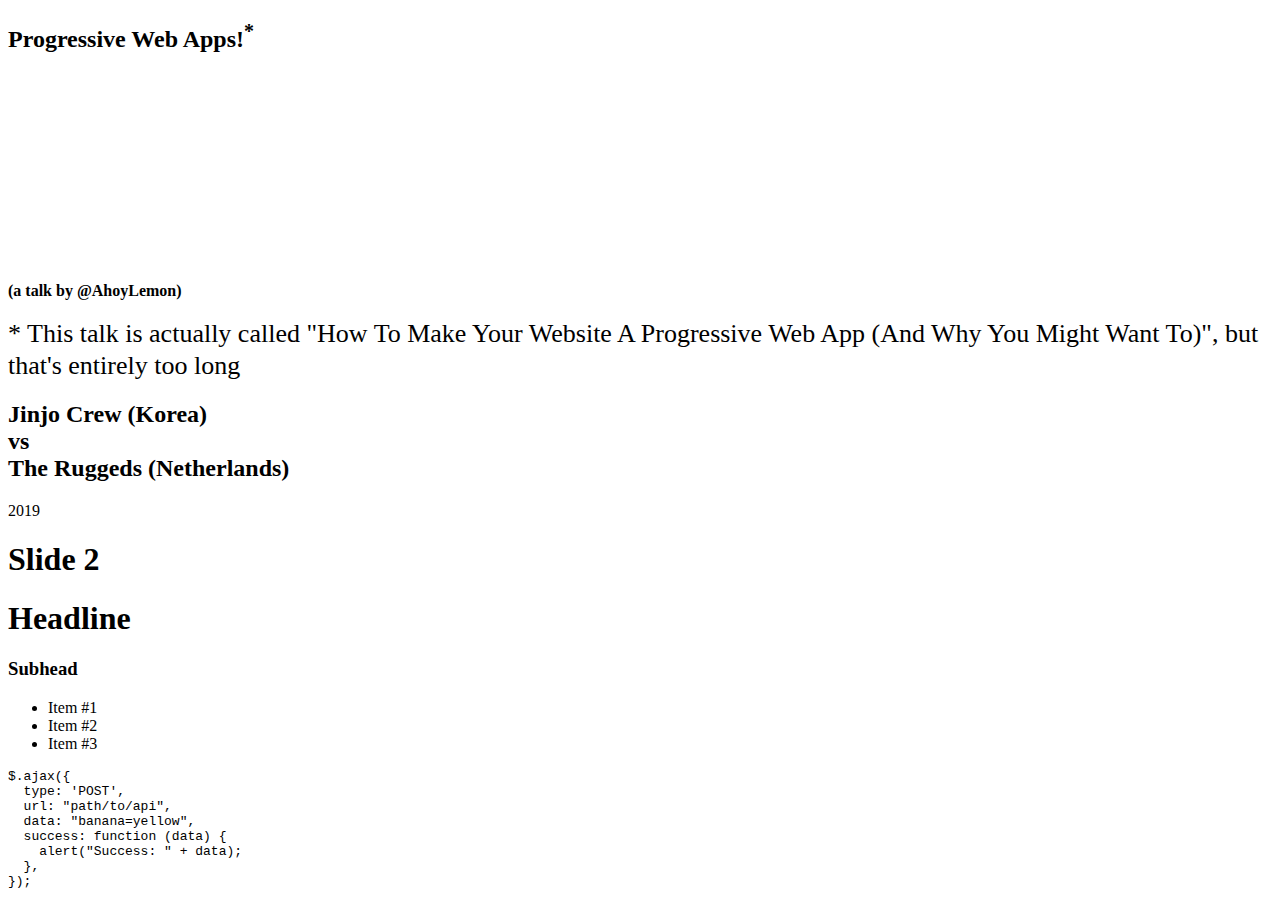
==== pug/index.html @ 436e1996 "Initial commit" ====
<!DOCTYPE html><head><meta charset="utf-8"><meta name="viewport" content="width=device-width, initial-scale=1.0, maximum-scale=1.0, user-scalable=no"><title>Designers &amp; Developers: Friends w/ Benefits</title><link rel="stylesheet" href="https://fonts.googleapis.com/css?family=Playfair+Display:400,700,700i|Work+Sans:300,400,700"><link rel="stylesheet" href="dist/reset.css"><link rel="stylesheet" href="dist/reveal.css"><link rel="stylesheet" href="dist/theme/blood.css"><link rel="stylesheet" href="plugin/highlight/monokai.css"><!-- Printing and PDF exports--><script>var link = document.createElement( 'link' );
link.rel = 'stylesheet';
link.type = 'text/css';
link.href = window.location.search.match( /print-pdf/gi ) ? 'css/print/pdf.css' : 'css/print/paper.css';
document.getElementsByTagName( 'head' )[0].appendChild( link );
</script></head><body> <div class="reveal"><div class="slides"><section><!-- Extreme Crew (Korea)--><section data-background-iframe="https://www.youtube.com/embed/jSZ9QB5Myw4?start=370&amp;fs=0&amp;showinfo=0&amp;rel=0&amp;modestbranding=1&amp;autohide=1&amp;showinfo=0&amp;disablekb=1" data-background-interactive> <h2 class="shadowed">Progressive Web Apps!<sup>*</sup></h2><div class="a-talk-by" style="margin-top:25.5vh;"><b class="white shadowed">(a talk by @AhoyLemon)</b><br><br><div class="shadowed" style="font-size:26px; line-height:120%">* This talk is actually called "How To Make Your Website A Progressive Web App (And Why You Might Want To)", but that's entirely too long</div></div><aside class="notes"><h2>Jinjo Crew (Korea)<br>vs <br>The Ruggeds (Netherlands)</h2><p>2019</p></aside></section></section><section><section><h1>Slide 2</h1></section><section><h1>Headline</h1><h3>Subhead</h3><ul><li>Item #1</li><li>Item #2</li><li>Item #3</li></ul><pre><code class="js" data-trim data-line-numbers>$.ajax({
  type: 'POST',
  url: "path/to/api",
  data: "banana=yellow",
  success: function (data) {
    alert("Success: " + data);
  },
});  
</code></pre></section></section></div><div class="javascripts"><script src="dist/reveal.js"></script><script src="plugin/notes/notes.js"></script><script src="plugin/markdown/markdown.js"></script><script src="plugin/highlight/highlight.js"></script><script src="plugin/zoom/zoom.js"></script><script>// More info about initialization & config:
// - https://revealjs.com/initialization/
// - https://revealjs.com/config/
Reveal.initialize({
  hash: true,
  history: true,
  autoPlayMedia: true,
  slideNumber: true,
  
  // Learn about plugins: https://revealjs.com/plugins/
  plugins: [ RevealMarkdown, RevealHighlight, RevealNotes, RevealZoom ]
});</script></div></div></body>
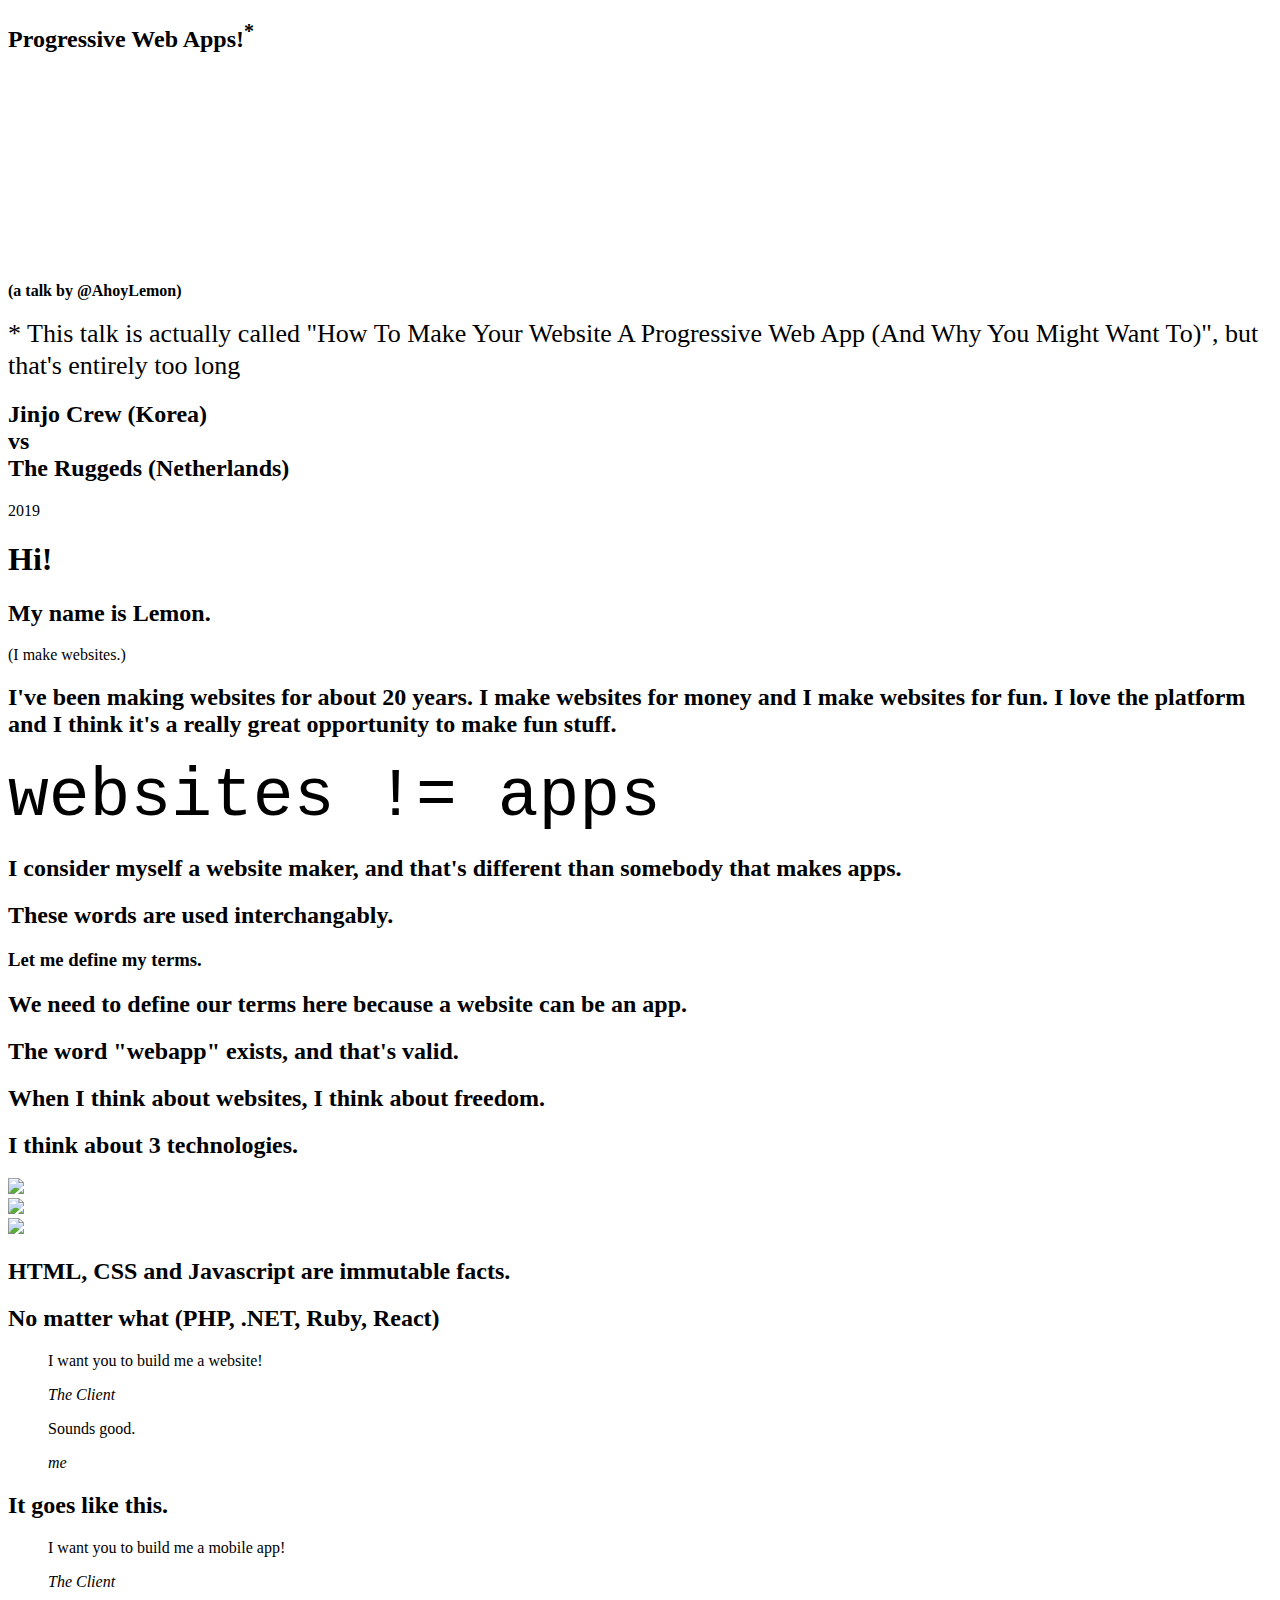
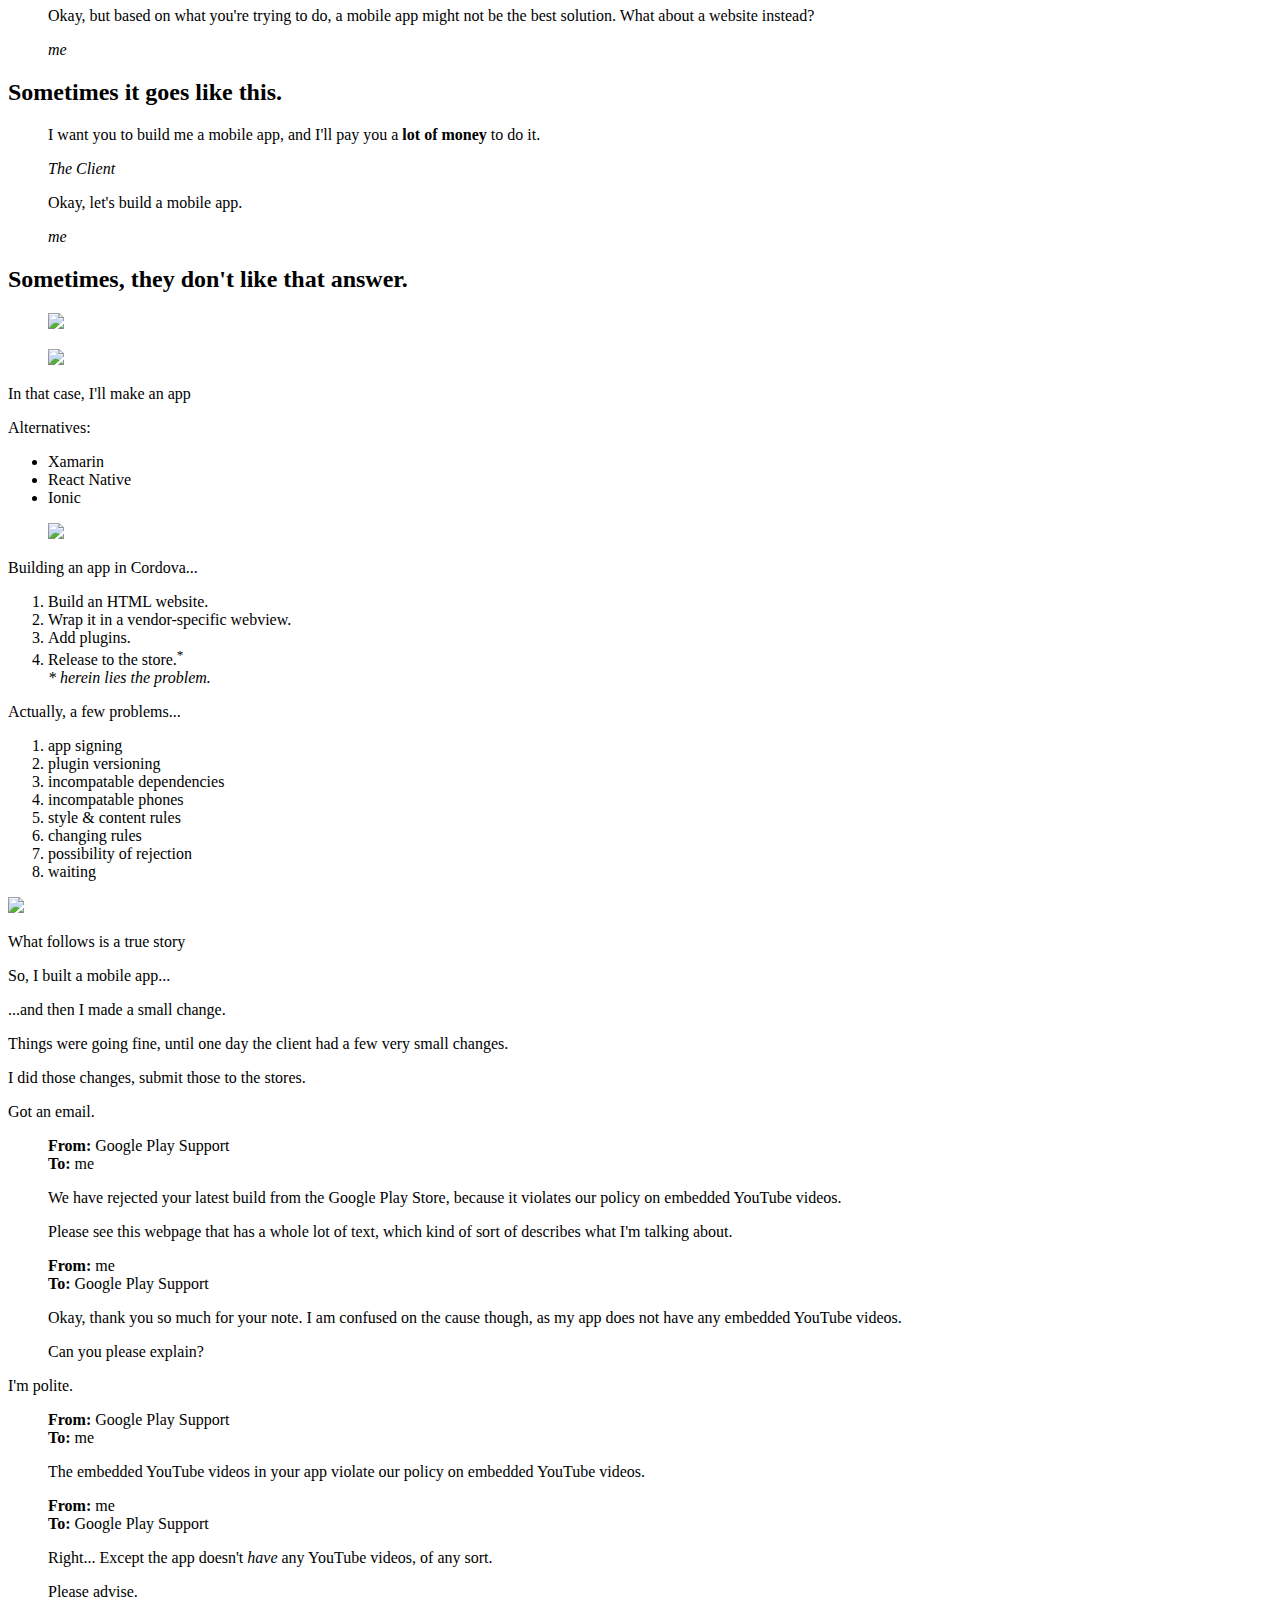
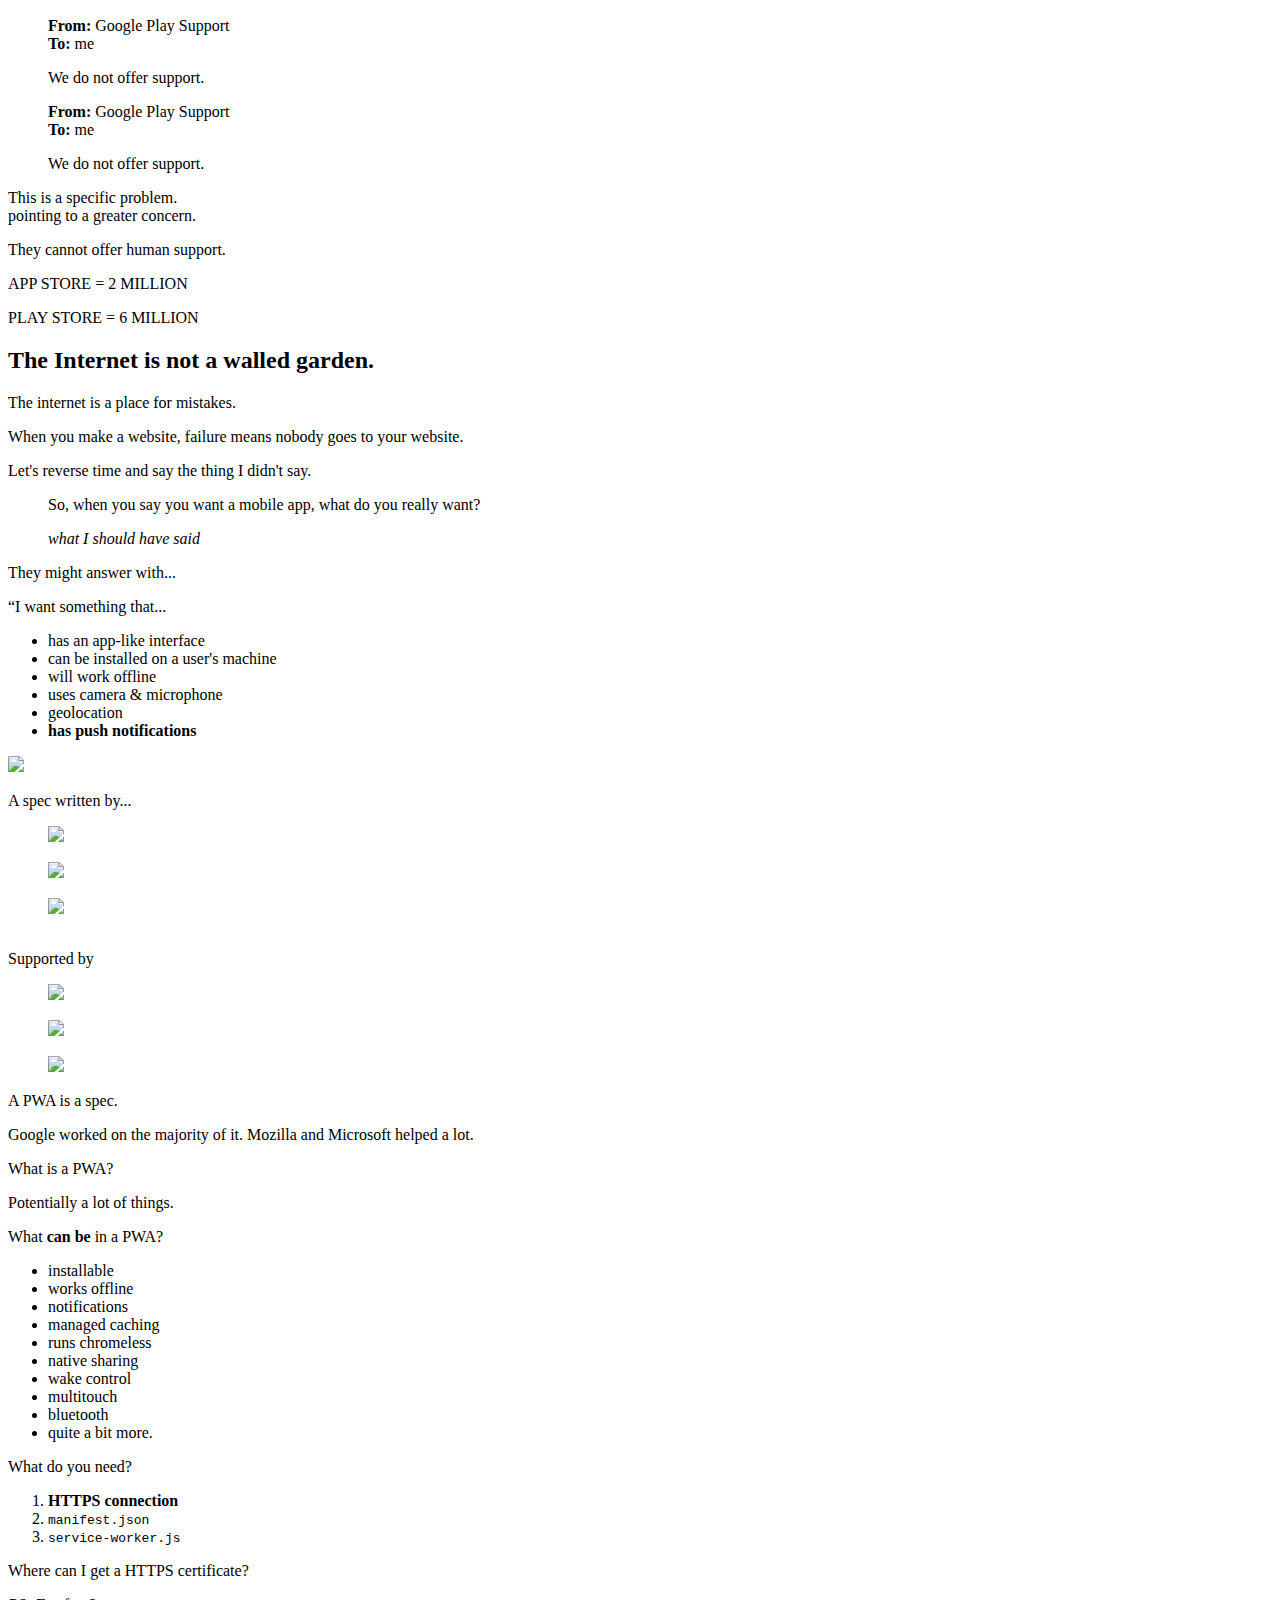
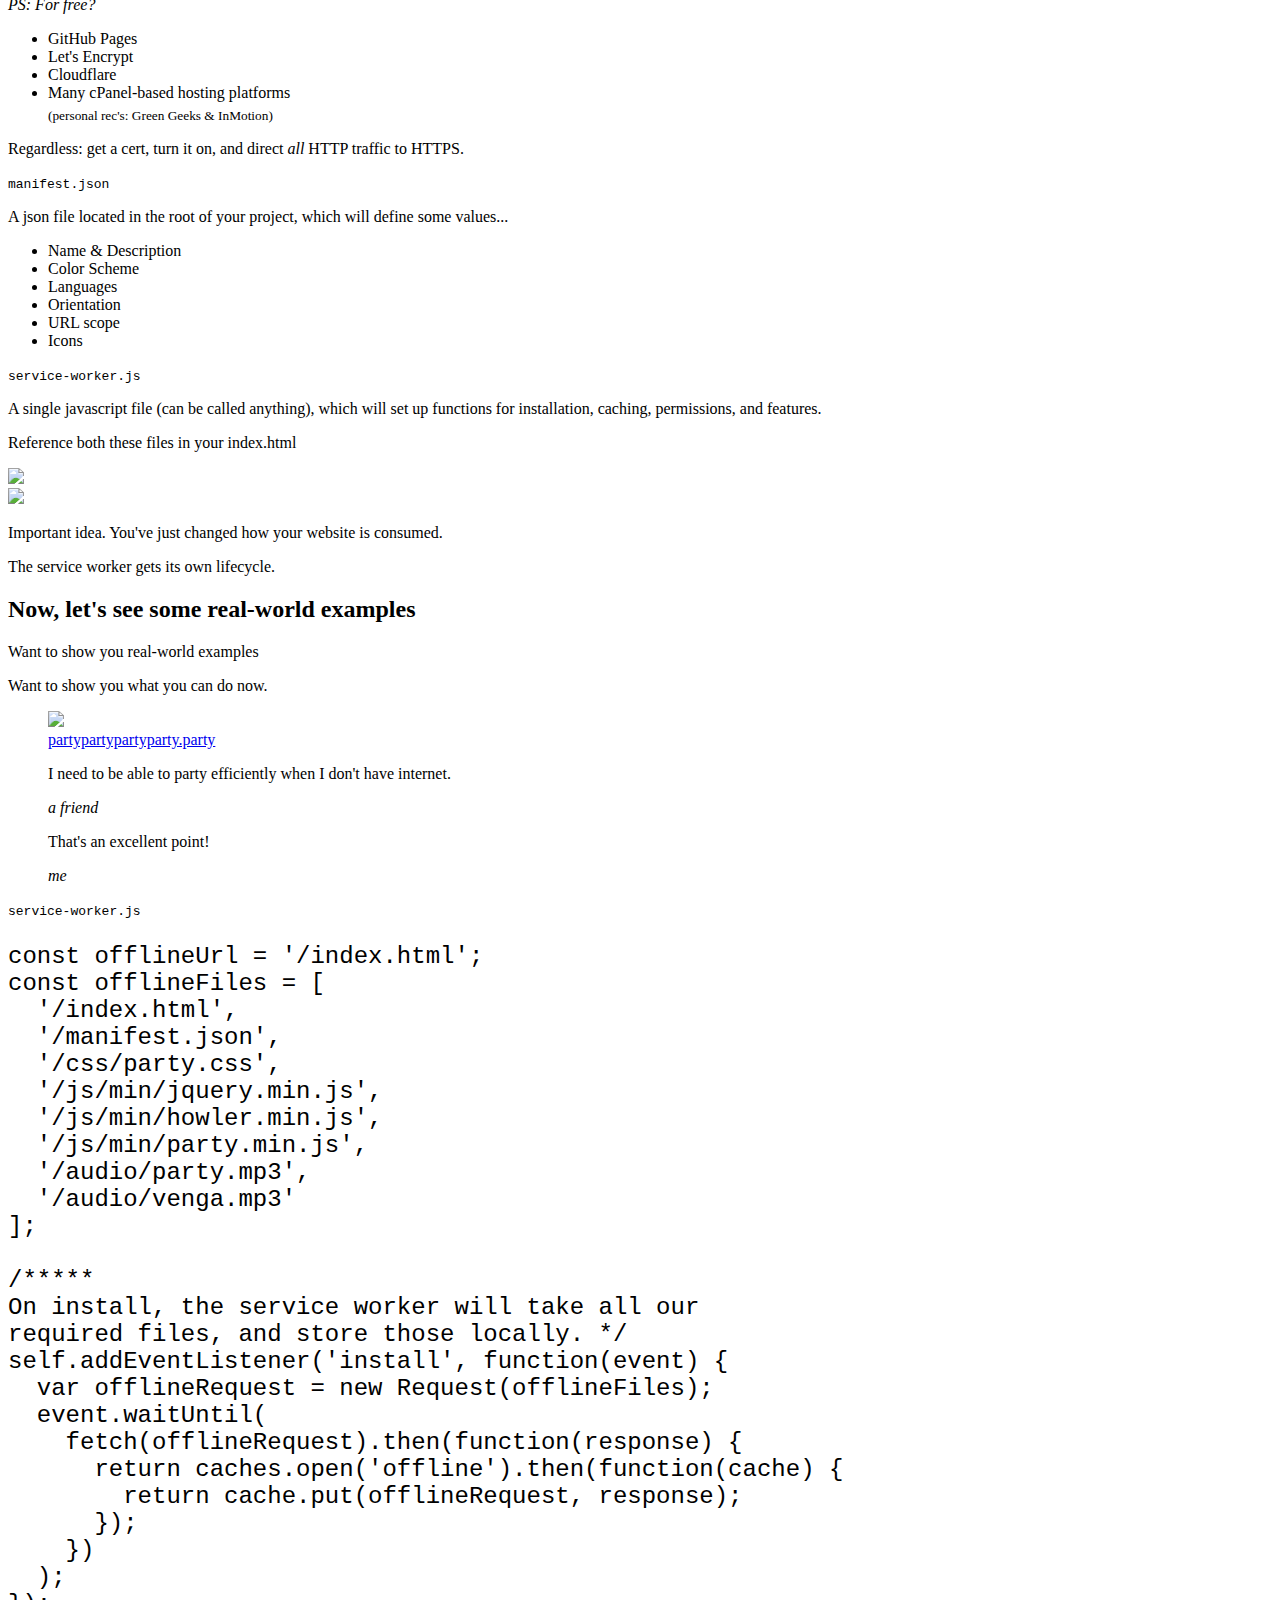
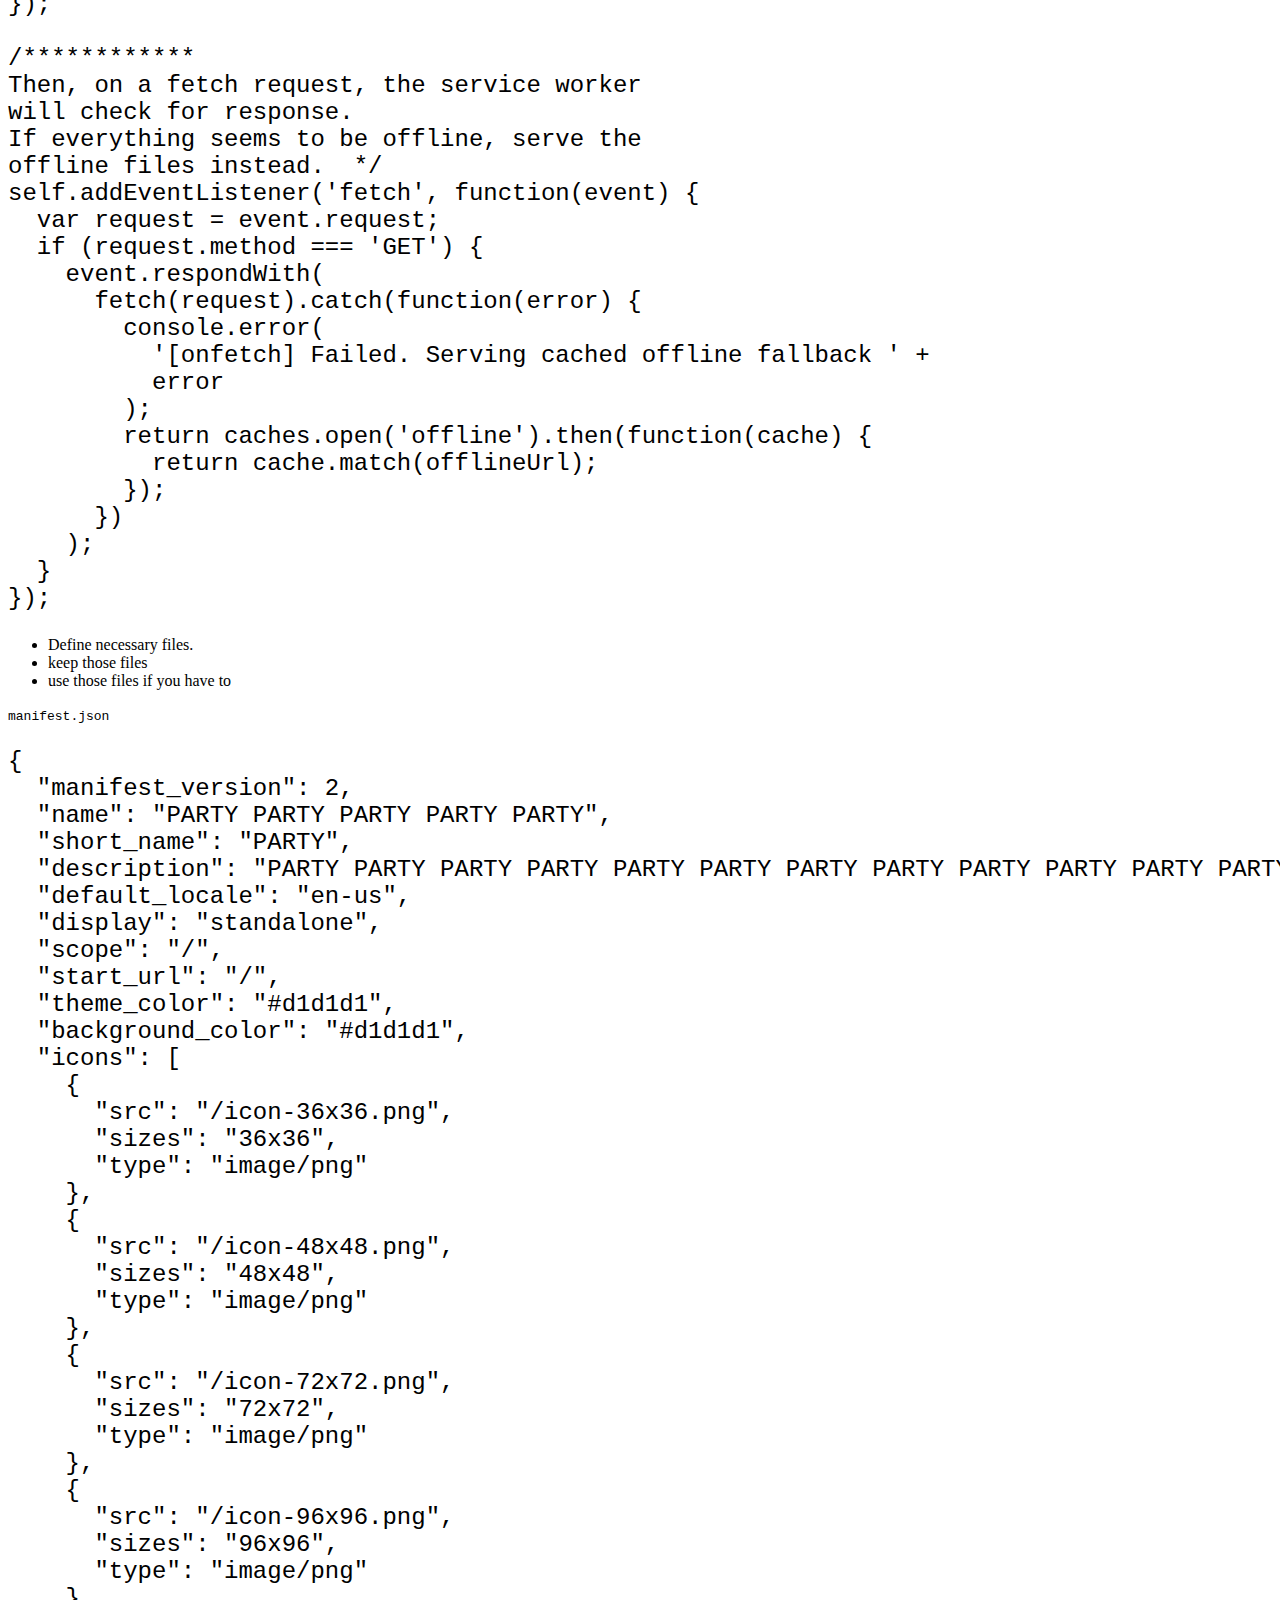
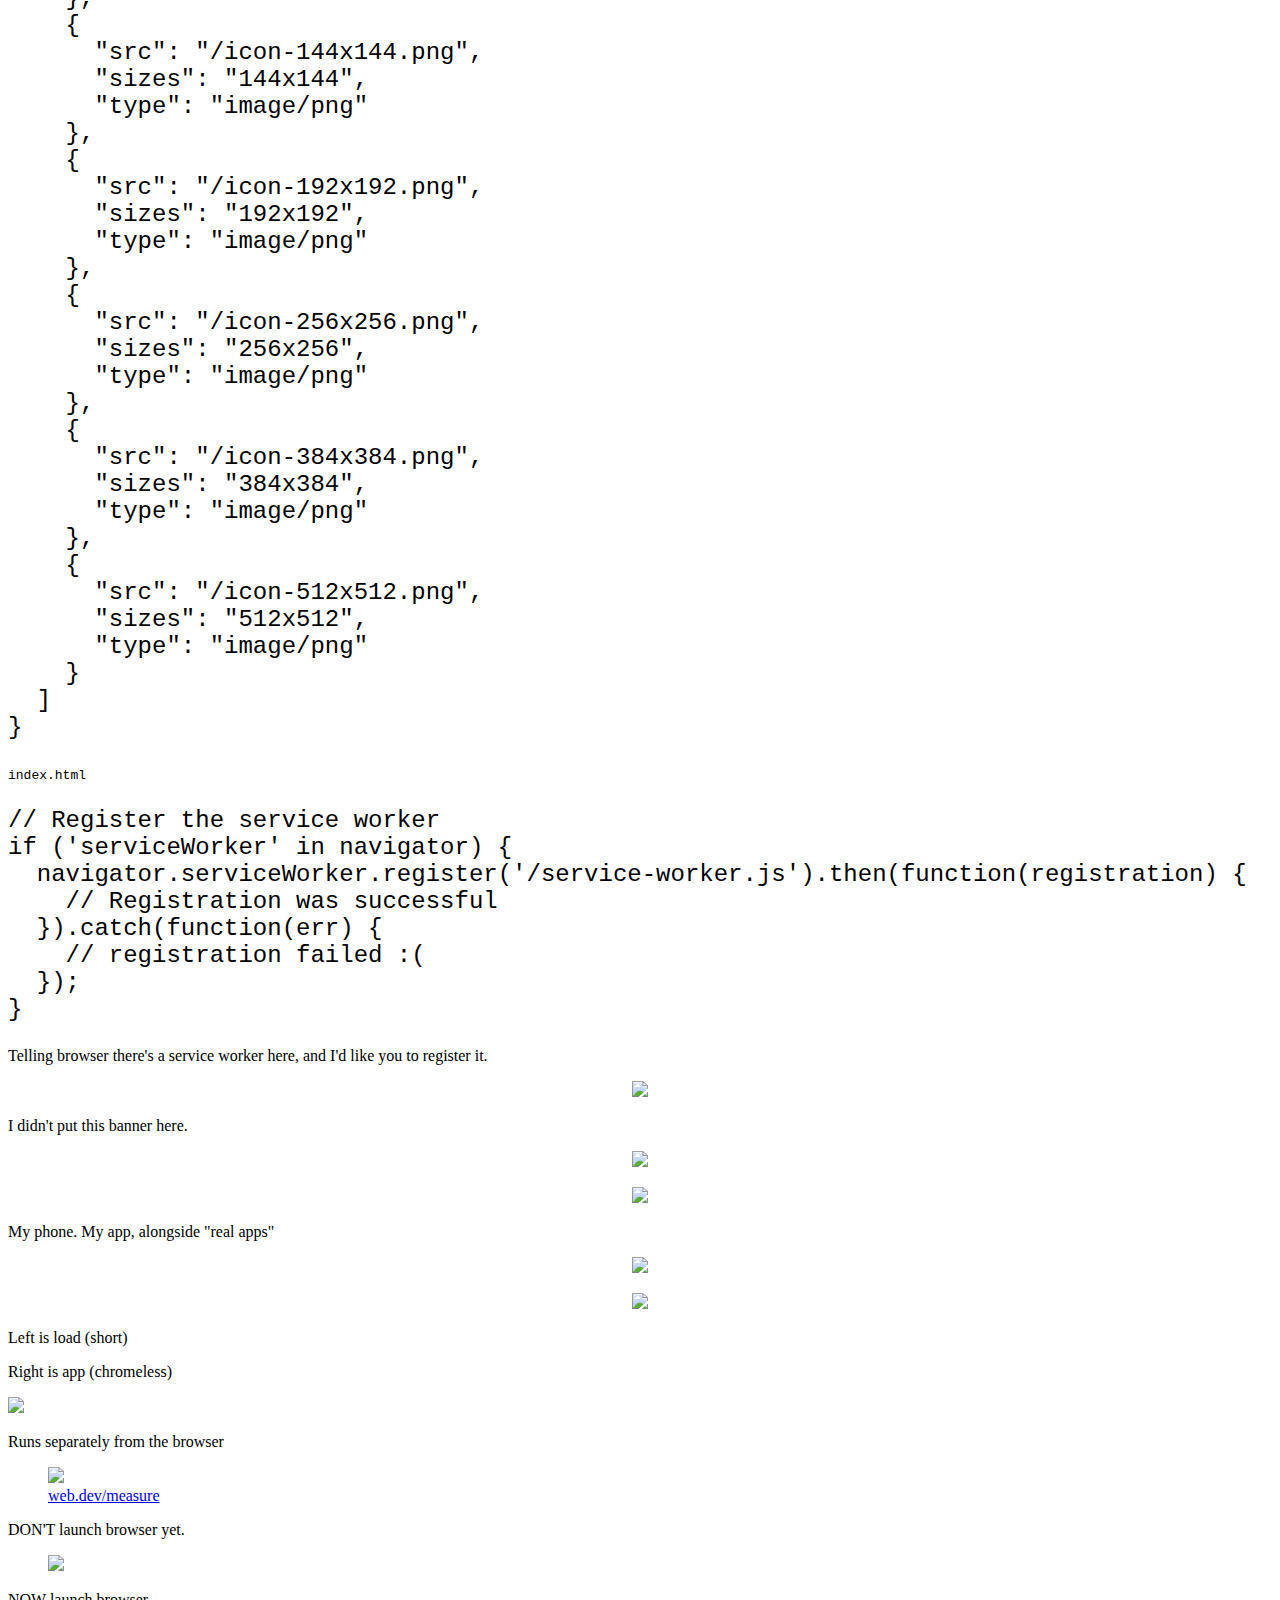
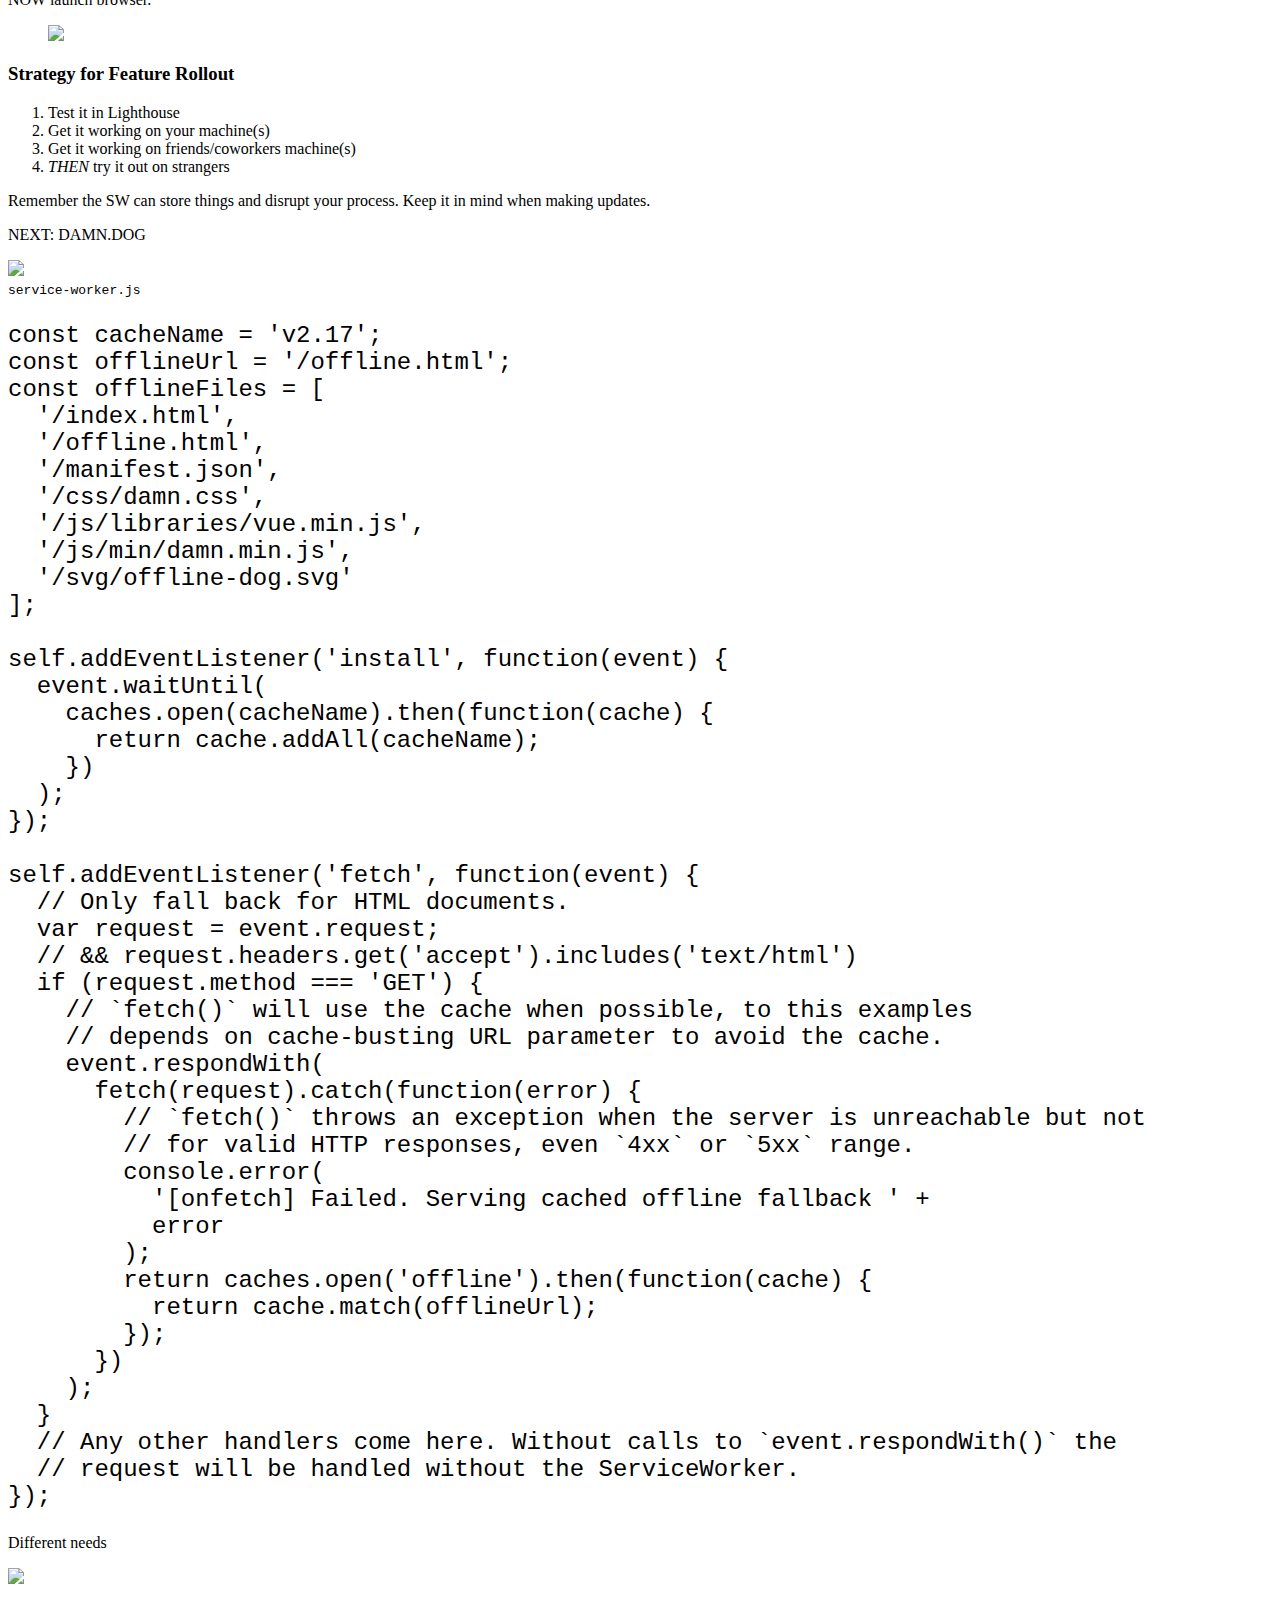
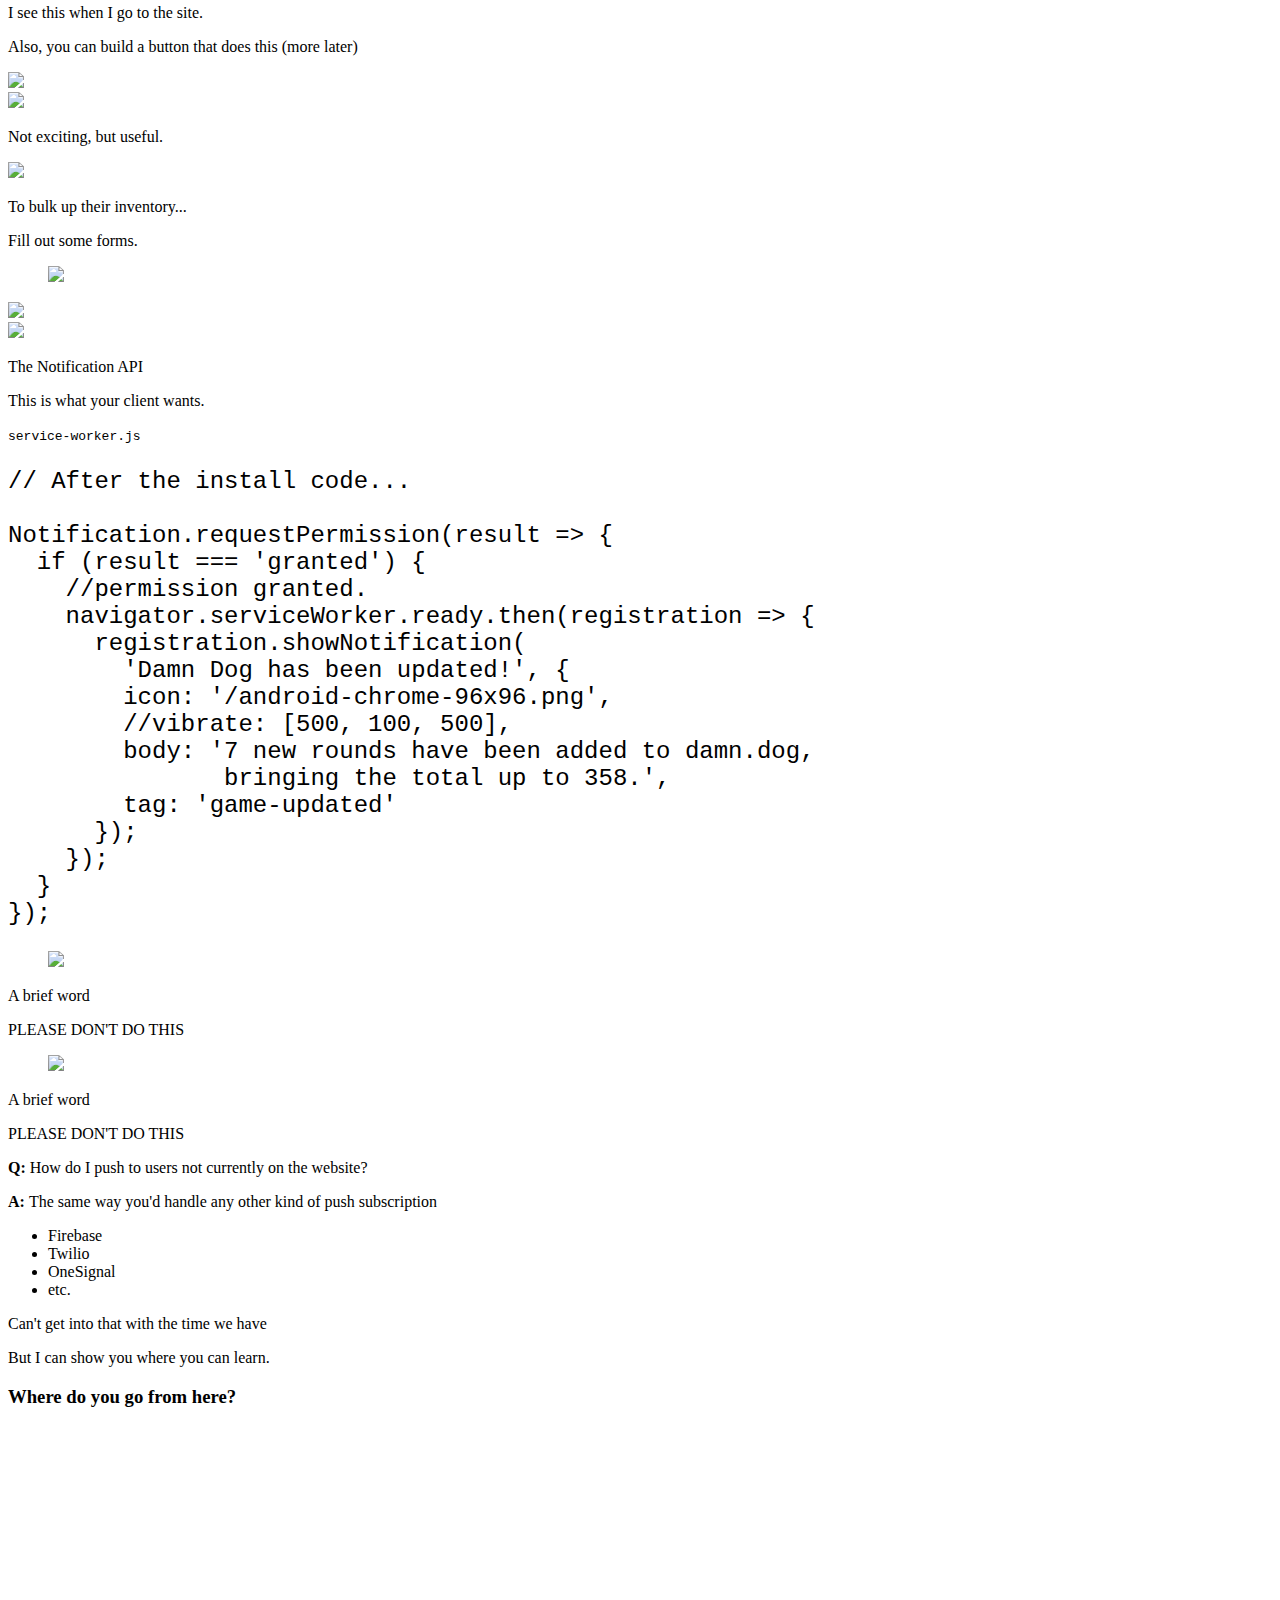
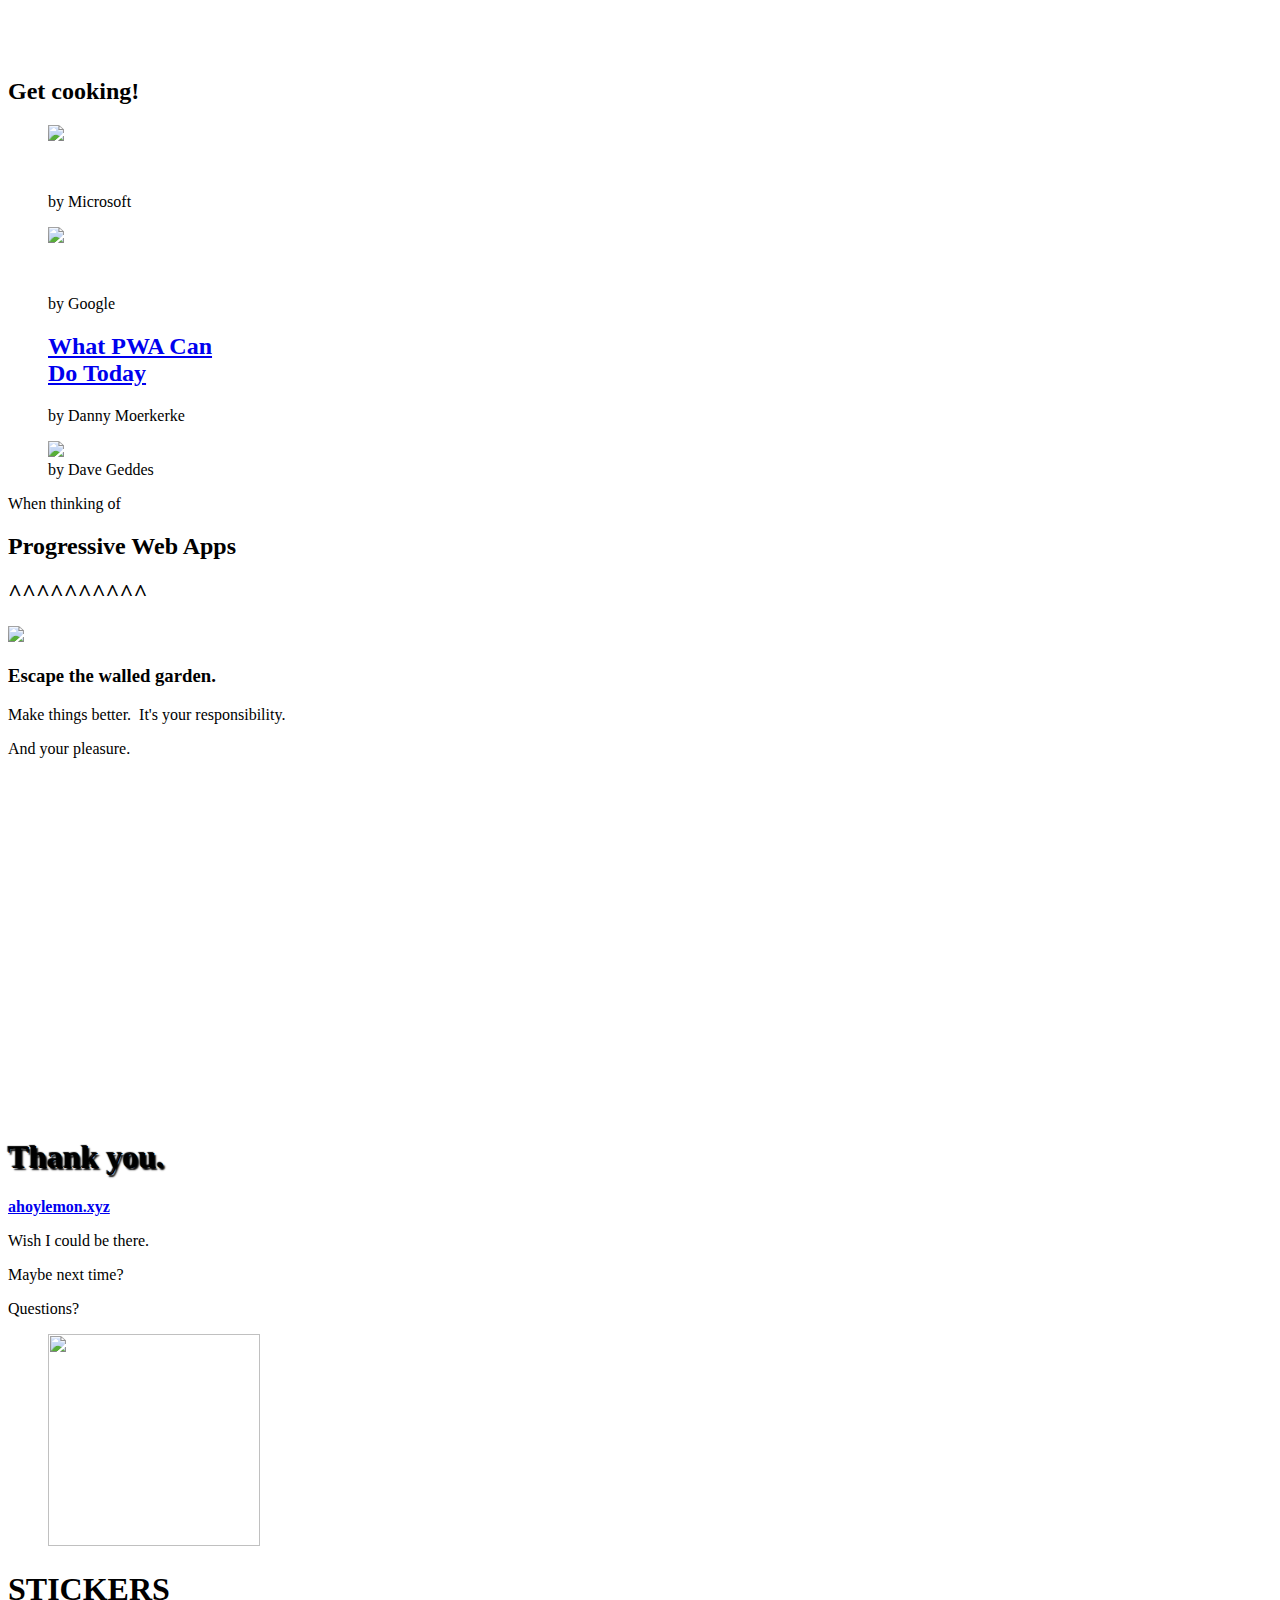
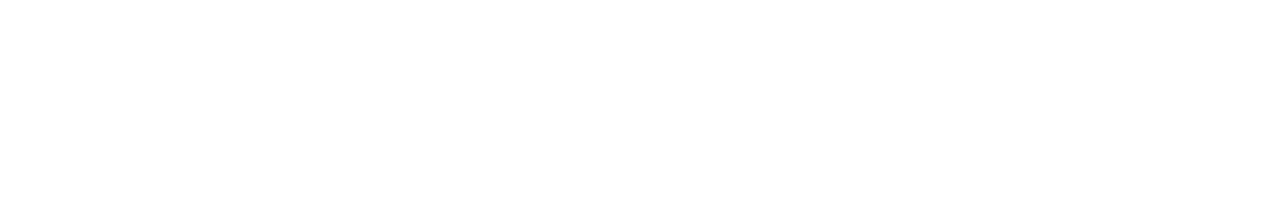
==== commit 5d2827dc: "Adding Savas" ====
--- a/pug/index.html
+++ b/pug/index.html
@@ -1,25 +1,197 @@
-<!DOCTYPE html><head><meta charset="utf-8"><meta name="viewport" content="width=device-width, initial-scale=1.0, maximum-scale=1.0, user-scalable=no"><title>Designers &amp; Developers: Friends w/ Benefits</title><link rel="stylesheet" href="https://fonts.googleapis.com/css?family=Playfair+Display:400,700,700i|Work+Sans:300,400,700"><link rel="stylesheet" href="dist/reset.css"><link rel="stylesheet" href="dist/reveal.css"><link rel="stylesheet" href="dist/theme/blood.css"><link rel="stylesheet" href="plugin/highlight/monokai.css"><!-- Printing and PDF exports--><script>var link = document.createElement( 'link' );
+<!DOCTYPE html><head><meta charset="utf-8"><meta name="viewport" content="width=device-width, initial-scale=1.0, maximum-scale=1.0, user-scalable=no"><title>PWA Talk</title><link rel="stylesheet" href="https://fonts.googleapis.com/css?family=Playfair+Display:400,700,700i|Work+Sans:300,400,700"><link rel="stylesheet" href="css/reveal.css"><link rel="stylesheet" href="css/theme/night.css"><!-- Theme used for syntax highlighting of code--><link rel="stylesheet" href="lib/css/zenburn.css"><!-- Printing and PDF exports--><script>var link = document.createElement( 'link' );
 link.rel = 'stylesheet';
 link.type = 'text/css';
 link.href = window.location.search.match( /print-pdf/gi ) ? 'css/print/pdf.css' : 'css/print/paper.css';
 document.getElementsByTagName( 'head' )[0].appendChild( link );
-</script></head><body> <div class="reveal"><div class="slides"><section><!-- Extreme Crew (Korea)--><section data-background-iframe="https://www.youtube.com/embed/jSZ9QB5Myw4?start=370&amp;fs=0&amp;showinfo=0&amp;rel=0&amp;modestbranding=1&amp;autohide=1&amp;showinfo=0&amp;disablekb=1" data-background-interactive> <h2 class="shadowed">Progressive Web Apps!<sup>*</sup></h2><div class="a-talk-by" style="margin-top:25.5vh;"><b class="white shadowed">(a talk by @AhoyLemon)</b><br><br><div class="shadowed" style="font-size:26px; line-height:120%">* This talk is actually called "How To Make Your Website A Progressive Web App (And Why You Might Want To)", but that's entirely too long</div></div><aside class="notes"><h2>Jinjo Crew (Korea)<br>vs <br>The Ruggeds (Netherlands)</h2><p>2019</p></aside></section></section><section><section><h1>Slide 2</h1></section><section><h1>Headline</h1><h3>Subhead</h3><ul><li>Item #1</li><li>Item #2</li><li>Item #3</li></ul><pre><code class="js" data-trim data-line-numbers>$.ajax({
-  type: 'POST',
-  url: "path/to/api",
-  data: "banana=yellow",
-  success: function (data) {
-    alert("Success: " + data);
-  },
-});  
-</code></pre></section></section></div><div class="javascripts"><script src="dist/reveal.js"></script><script src="plugin/notes/notes.js"></script><script src="plugin/markdown/markdown.js"></script><script src="plugin/highlight/highlight.js"></script><script src="plugin/zoom/zoom.js"></script><script>// More info about initialization & config:
-// - https://revealjs.com/initialization/
-// - https://revealjs.com/config/
+</script><link rel="stylesheet" href="css/overwrites.css"></head><body> <div class="reveal"><div class="slides"><section><!-- Extreme Crew (Korea)--><section data-background-iframe="https://www.youtube.com/embed/jSZ9QB5Myw4?start=370&amp;fs=0&amp;showinfo=0&amp;rel=0&amp;modestbranding=1&amp;autohide=1&amp;showinfo=0&amp;disablekb=1" data-background-interactive> <h2 class="shadowed">Progressive Web Apps!<sup>*</sup></h2><div class="a-talk-by" style="margin-top:25.5vh;"><b class="white shadowed">(a talk by @AhoyLemon)</b><br><br><div class="shadowed" style="font-size:26px; line-height:120%">* This talk is actually called "How To Make Your Website A Progressive Web App (And Why You Might Want To)", but that's entirely too long</div></div><aside class="notes"><h2>Jinjo Crew (Korea)<br>vs <br>The Ruggeds (Netherlands)</h2><p>2019</p></aside></section><!-- Last Squad (france) vs Artistreet (Korea) | 2019--></section><section><section><h1>Hi!</h1><h2 class="fragment">My name is Lemon.</h2><p class="fragment">(I make websites.)</p><aside class="notes"><h2>I've been making websites for about 20 years. I make websites for money and I make websites for fun. I love the platform and I think it's a really great opportunity to make fun stuff.</h2></aside></section><section><div style="font-size:68px; font-family:'Lucida Console', Monaco, monospace;"> <span>websites </span><span class="fragment">!= apps</span></div><aside class="notes"><h2>I consider myself a website maker, and that's different than somebody that makes apps.</h2><h2>These words are used interchangably.</h2></aside></section><section><h3>Let me define my terms.</h3><aside class="notes"><h2>We need to define our terms here because a website can be an app.</h2><h2>The word "webapp" exists, and that's valid.</h2><h2>When I think about websites, I think about freedom.</h2><h2>I think about 3 technologies.</h2></aside></section><section><div class="grid" columns="3"><div class="box"><img src="svg/logos/html-5.svg"></div><div class="box"><img src="svg/logos/css-3.svg"></div><div class="box"><img src="svg/logos/javascript.svg"></div></div><aside class="notes"><h2>HTML, CSS and Javascript are immutable facts.</h2><h2>No matter what (PHP, .NET, Ruby, React)</h2></aside></section><section><blockquote><p>I want you to build me a website!</p><cite>The Client</cite></blockquote><blockquote class="fragment"><p>Sounds good.</p><cite>me</cite></blockquote><aside class="notes"><h2>It goes like this.</h2></aside></section><section><blockquote><p>I want you to build me a mobile app!</p><cite>The Client</cite></blockquote><blockquote class="fragment"><p>Okay, but based on what you're trying to do, a mobile app might not be the best solution. What about a website instead?</p><cite>me</cite></blockquote><aside class="notes"><h2>Sometimes it goes like this.</h2></aside></section><section><blockquote><p>I want you to build me a mobile app, and I'll pay you a <strong>lot of money </strong>to do it.</p><cite>The Client</cite></blockquote><blockquote class="fragment"><p>Okay, let's build a mobile app.</p><cite>me</cite></blockquote><aside class="notes"><h2>Sometimes, they don't like that answer.</h2></aside></section><section><div class="grid" columns="3"><figure><img src="svg/logos/cordova_256.png" style="width:100%"></figure><figure></figure><figure class="fragment"><img src="svg/logos/phonegap.svg" style="width:100%"></figure></div></section><section data-background="img/bg/phonegap-closed.png"><aside class="notes"><p>In that case, I'll make an app</p><p>Alternatives:</p><ul><li>Xamarin</li><li>React Native</li><li>Ionic</li></ul></aside></section><section><div class="grid" columns="3"><figure></figure><figure><img src="svg/logos/cordova_256.png" style="width:100%"></figure><figure><!--img(src="svg/logos/phonegap.svg" style="width:100%")--></figure></div></section><section><p>Building an app in Cordova...</p><ol><li>Build an HTML website.</li><li>Wrap it in a vendor-specific webview.</li><li>Add plugins.</li><li>Release to the store.<sup>*</sup></li><i class="fragment">* herein lies the problem.</i></ol></section><section><p>Actually, a few problems...</p><ol><li>app signing</li><li>plugin versioning</li><li>incompatable dependencies</li><li>incompatable phones</li><li>style & content rules</li><li>changing rules</li><li>possibility of rejection</li><li>waiting</li></ol></section><section><img src="img/true-stories.jpg"><aside class="notes"><p>What follows is a true story</p></aside></section><section><p>So, I built a mobile app...</p><p class="fragment">...and then I made a small change.</p><aside class="notes"><p>Things were going fine, until one day the client had a few very small changes.</p><p>I did those changes, submit those to the stores.</p><p>Got an email.</p></aside></section><section><blockquote><strong>From: </strong><span>Google Play Support</span><br><strong>To: </strong><span>me</span><p>We have rejected your latest build from the Google Play Store, because it violates our policy on embedded YouTube videos.</p><p class="fragment">Please see this webpage that has a whole lot of text, which kind of sort of describes what I'm talking about.</p></blockquote></section><section><blockquote><strong>From: </strong><span>me</span><br><strong>To: </strong><span>Google Play Support</span><p>Okay, thank you so much for your note. I am confused on the cause though, as my app does not have any embedded YouTube videos.</p><p>Can you please explain?</p></blockquote><aside class="notes"><p>I'm polite.</p></aside></section><section><blockquote><strong>From: </strong><span>Google Play Support</span><br><strong>To: </strong><span>me</span><p>The embedded YouTube videos in your app violate our policy on embedded YouTube videos.</p></blockquote></section><section><blockquote><strong>From: </strong><span>me</span><br><strong>To: </strong><span>Google Play Support</span><p>Right... Except the app doesn't <i>have </i><span>any YouTube videos, of any sort.</span></p><p class="fragment">Please advise.</p></blockquote></section><section><blockquote><strong>From: </strong><span>Google Play Support</span><br><strong>To: </strong><span>me</span><br><p>We do not offer support.</p></blockquote></section><section><blockquote><strong>From: </strong><span class="strobe">Google Play Support</span><br><strong>To: </strong><span>me</span><br><p>We do not offer <span class="strobe">support.</span></p></blockquote></section><section><p> This is a specific problem.<br>pointing to a greater concern.</p><aside class="notes"><p>They cannot offer human support.</p><p>APP STORE = 2 MILLION</p><p>PLAY STORE = 6 MILLION</p></aside></section><section><h2>The Internet is not a walled garden.</h2><aside class="notes"><p>The internet is a place for mistakes.</p><p>When you make a website, failure means nobody goes to your website.</p></aside></section></section><section><section data-background="img/gif/reverse-horse.gif"></section><aside class="notes"><p>Let's reverse time and say the thing I didn't say.</p></aside><section><blockquote><p>So, when you say you want a mobile app, what do you really want?</p><cite>what I should have said</cite></blockquote><aside class="notes"><p>They might answer with...</p></aside></section><section><p>“I want something that...</p><ul><li>has an app-like interface</li><li>can be installed on a user's machine</li><li>will work offline</li><li>uses camera & microphone</li><li>geolocation</li><li class="fragment"><strong>has push notifications</strong></li></ul></section><section><img src="svg/pwa.svg"></section><section><p>A spec written by...</p><div class="grid" columns="3" style="margin-bottom:2em;"><figure><img src="img/logos/chrome.png" style="max-height:20vh;"></figure><figure><img src="img/logos/firefox.png" style="max-height:20vh;"></figure><figure><img src="img/logos/edge.png" style="max-height:20vh;"></figure></div><div class="fragment"><p>Supported by</p><div class="grid" columns="3"><figure><img src="img/logos/safari.png" style="max-height:20vh;"></figure><figure><img src="img/logos/brave.png" style="max-height:20vh;"></figure><figure><img src="img/logos/opera.png" style="max-height:20vh;"></figure></div></div><aside class="notes"><p>A PWA is a spec.</p><p>Google worked on the majority of it. Mozilla and Microsoft helped a lot.</p></aside></section><section><p>What is a PWA?</p><p class="fragment">Potentially a lot of things.</p></section><section><p>What <b>can be</b> in a PWA?</p><ul><li>installable</li><li>works offline</li><li>notifications</li><li>managed caching</li><li>runs chromeless</li><li>native sharing</li><li>wake control</li><li>multitouch</li><li>bluetooth</li><li>quite a bit more.</li></ul></section><section data-background="img/gif/gnome-fascinating.gif"></section><section><p>What do you need?</p><ol><li> <strong>HTTPS connection</strong></li><li> <code>manifest.json</code></li><li><code>service-worker.js</code></li></ol></section><section><p>Where can I get a HTTPS certificate?</p><p> <i>PS: For free?</i></p><ul><li>GitHub Pages</li><li>Let's Encrypt</li><li>Cloudflare</li><li>Many cPanel-based hosting platforms<br><sub>(personal rec's: Green Geeks & InMotion)</sub></li></ul></section><section><p>Regardless: get a cert, turn it on, and direct <i>all</i> HTTP traffic to HTTPS.</p></section><section><code>manifest.json</code><p>A json file located in the root of your project, which will define some values...</p><ul><li>Name & Description</li><li>Color Scheme</li><li>Languages</li><li>Orientation</li><li>URL scope</li><li>Icons</li></ul></section><section><code>service-worker.js</code><p>A single javascript file (can be called anything), which will set up functions for installation, caching, permissions, and features.</p></section><section><p>Reference both these files in your index.html</p></section></section><section><section><div><img src="img/before-sw.png"></div><div class="fragment"><img src="img/after-sw.png"></div><aside class="notes"><p>Important idea. You've just changed how your website is consumed.</p></aside></section><section><p>The service worker gets its own lifecycle.</p></section></section><section><h2>Now, let's see some <span class="strobe">real-world examples</span></h2><aside class="notes"><p>Want to show you real-world examples</p><p>Want to show you what you can do now.</p></aside></section><section><section><figure><a href="https://partypartypartyparty.party" target="_blank"><img src="img/party-square.png" style="max-height:50vh;"><figcaption>partypartypartyparty.party</figcaption></a></figure></section><section><blockquote><p>I need to be able to party efficiently when I don't have internet.</p><cite>a friend</cite></blockquote><blockquote class="fragment"><p>That's an excellent point!</p><cite>me</cite></blockquote></section><section><code>service-worker.js</code><pre style="font-size:1.5rem;"><code class="js" style="max-height:55vh;">const offlineUrl = '/index.html';
+const offlineFiles = [
+  '/index.html',
+  '/manifest.json',
+  '/css/party.css',
+  '/js/min/jquery.min.js',
+  '/js/min/howler.min.js',
+  '/js/min/party.min.js',
+  '/audio/party.mp3',
+  '/audio/venga.mp3'
+];
+
+/*****
+On install, the service worker will take all our
+required files, and store those locally. */
+self.addEventListener('install', function(event) {
+  var offlineRequest = new Request(offlineFiles);
+  event.waitUntil(
+    fetch(offlineRequest).then(function(response) {
+      return caches.open('offline').then(function(cache) {
+        return cache.put(offlineRequest, response);
+      });
+    })
+  );
+});
+
+/************
+Then, on a fetch request, the service worker 
+will check for response.
+If everything seems to be offline, serve the
+offline files instead.  */
+self.addEventListener('fetch', function(event) {
+  var request = event.request;
+  if (request.method === 'GET') {
+    event.respondWith(
+      fetch(request).catch(function(error) {
+        console.error(
+          '[onfetch] Failed. Serving cached offline fallback ' +
+          error
+        );
+        return caches.open('offline').then(function(cache) {
+          return cache.match(offlineUrl);
+        });
+      })
+    );
+  }
+});</code></pre><aside class="notes"><ul><li>Define necessary files.</li><li>keep those files</li><li>use those files if you have to</li></ul></aside></section><section><code>manifest.json</code><pre style="font-size:1.5rem;"><code class="json" style="max-height:55vh;">{
+  "manifest_version": 2,
+  "name": "PARTY PARTY PARTY PARTY PARTY",
+  "short_name": "PARTY",
+  "description": "PARTY PARTY PARTY PARTY PARTY PARTY PARTY PARTY PARTY PARTY PARTY PARTY PARTY",
+  "default_locale": "en-us",
+  "display": "standalone",
+  "scope": "/",
+  "start_url": "/",
+  "theme_color": "#d1d1d1",
+  "background_color": "#d1d1d1",
+  "icons": [
+    {
+      "src": "/icon-36x36.png",
+      "sizes": "36x36",
+      "type": "image/png"
+    },
+    {
+      "src": "/icon-48x48.png",
+      "sizes": "48x48",
+      "type": "image/png"
+    },
+    {
+      "src": "/icon-72x72.png",
+      "sizes": "72x72",
+      "type": "image/png"
+    },
+    {
+      "src": "/icon-96x96.png",
+      "sizes": "96x96",
+      "type": "image/png"
+    },
+    {
+      "src": "/icon-144x144.png",
+      "sizes": "144x144",
+      "type": "image/png"
+    },
+    {
+      "src": "/icon-192x192.png",
+      "sizes": "192x192",
+      "type": "image/png"
+    },
+    {
+      "src": "/icon-256x256.png",
+      "sizes": "256x256",
+      "type": "image/png"
+    },
+    {
+      "src": "/icon-384x384.png",
+      "sizes": "384x384",
+      "type": "image/png"
+    },
+    {
+      "src": "/icon-512x512.png",
+      "sizes": "512x512",
+      "type": "image/png"
+    }
+  ]
+}
+</code></pre></section><section><code>index.html</code><pre style="font-size:1.5rem;"><code class="js" style="max-height:55vh;">// Register the service worker
+if ('serviceWorker' in navigator) {
+  navigator.serviceWorker.register('/service-worker.js').then(function(registration) {
+    // Registration was successful
+  }).catch(function(err) {
+    // registration failed :(
+  });
+}</code></pre><aside class="notes"><p>Telling browser there's a service worker here, and I'd like you to register it.</p></aside></section><section><figure style="text-align:center;"><img src="img/party-install-prompt.jpg" style="max-height:60vh; margin-left:auto; margin-right:auto;"></figure><aside class="notes"><p>I didn't put this banner here.</p></aside></section><section><div class="grid" columns="2"><figure style="text-align:center;"><img src="img/screenshots/homescreen-2021-11-30.jpg" style="max-height:60vh; margin-left:auto; margin-right:auto;"></figure><figure style="text-align:center;"><img src="img/screenshots/apparray-2021-11-30.jpg" style="max-height:60vh; margin-left:auto; margin-right:auto;"></figure></div><aside class="notes"><p>My phone. My app, alongside "real apps"</p></aside></section><section><div class="grid" columns="2"><figure style="text-align:center;"><img src="img/party-splash.jpg" style="max-height:60vh; margin-left:auto; margin-right:auto;"></figure><figure style="text-align:center;"><img src="img/party-focus.jpg" style="max-height:60vh; margin-left:auto; margin-right:auto;"></figure></div><aside class="notes"><p>Left is load (short)</p><p>Right is app (chromeless)</p></aside></section><section><img src="img/app-switch.jpg" style="max-height:60vh; margin-left:auto; margin-right:auto;"><aside class="notes"><p>Runs separately from the browser</p></aside></section></section><section><section data-background-video="video/testing.mp4" data-background-video-loop="loop" data-background-size="contain"></section><section><figure><img src="img/lighthouse-1024x1024.png" style="max-height:55vh;"><figcaption><a href="https://web.dev/measure/" target="_blank">web.dev/measure</a></figcaption></figure><aside class="notes"><p>DON'T launch browser yet.</p></aside></section><section><figure><img src="img/lighthouse-before.png"></figure><aside class="notes"><p>NOW launch browser.</p></aside></section><section><figure><img src="img/lighthouse-after.png"></figure></section><section><h3>Strategy for Feature Rollout</h3><ol><li>Test it in Lighthouse</li><li>Get it working on your machine(s)</li><li>Get it working on friends/coworkers machine(s)</li><li><i>THEN</i> try it out on strangers</li></ol><aside class="notes"><p>Remember the SW can store things and disrupt your process. Keep it in mind when making updates.</p><p>NEXT: DAMN.DOG</p></aside></section></section><section><section><a href="https://damn.dog" target="_blank"><img src="img/damn-og-wide.png"></a></section><section><code>service-worker.js</code><pre style="font-size:1.5rem;"><code class="js" style="max-height:55vh;">const cacheName = 'v2.17';
+const offlineUrl = '/offline.html';
+const offlineFiles = [
+  '/index.html',
+  '/offline.html',
+  '/manifest.json',
+  '/css/damn.css',
+  '/js/libraries/vue.min.js',
+  '/js/min/damn.min.js',
+  '/svg/offline-dog.svg'
+];
+
+self.addEventListener('install', function(event) {
+  event.waitUntil(
+    caches.open(cacheName).then(function(cache) {
+      return cache.addAll(cacheName);
+    })
+  );
+});
+
+self.addEventListener('fetch', function(event) {
+  // Only fall back for HTML documents.
+  var request = event.request;
+  // && request.headers.get('accept').includes('text/html')
+  if (request.method === 'GET') {
+    // `fetch()` will use the cache when possible, to this examples
+    // depends on cache-busting URL parameter to avoid the cache.
+    event.respondWith(
+      fetch(request).catch(function(error) {
+        // `fetch()` throws an exception when the server is unreachable but not
+        // for valid HTTP responses, even `4xx` or `5xx` range.
+        console.error(
+          '[onfetch] Failed. Serving cached offline fallback ' +
+          error
+        );
+        return caches.open('offline').then(function(cache) {
+          return cache.match(offlineUrl);
+        });
+      })
+    );
+  }
+  // Any other handlers come here. Without calls to `event.respondWith()` the
+  // request will be handled without the ServiceWorker.
+});
+</code></pre><aside class="notes"><p>Different needs</p></aside></section><section><img src="img/screenshots/damn-install-chrome.png"><aside class="notes"><p>I see this when I go to the site.</p><p>Also, you can build a button that does this (more later)</p></aside></section><section><img src="img/screenshots/damn-self-app.png"></section><section><img src="img/screenshots/damn-offline-full.png"><aside class="notes"><p>Not exciting, but useful.</p></aside></section><section><img src="img/logos/winstore.jpg"><aside class="notes"><p>To bulk up their inventory...</p><p>Fill out some forms.</p></aside></section><section data-background="img/screenshots/damn-winstore.png"><!--img(src="img/screenshots/damn-winstore.png")--></section><section data-background-video="video/fancy-omar.mp4" data-background-video-loop="loop" data-background-size="contain"><!--h3.shadowed Let's get even fancier--><figure><img src="img/fancier.png" style="max-width:600px;"></figure></section><section><img src="img/screenshots/damn-sidebar-open.png"></section><section><img src="img/screenshots/damn-sidebar-circled.png"></section><section><p>The Notification API</p><aside class="notes"><p>This is what your client wants.</p></aside></section><section><code>service-worker.js</code><pre style="font-size:1.5rem;"><code class="js" style="max-height:55vh;">// After the install code...
+
+Notification.requestPermission(result => {
+  if (result === 'granted') {
+    //permission granted.
+    navigator.serviceWorker.ready.then(registration => {
+      registration.showNotification(
+        'Damn Dog has been updated!', {
+        icon: '/android-chrome-96x96.png',
+        //vibrate: [500, 100, 500],
+        body: '7 new rounds have been added to damn.dog,
+               bringing the total up to 358.',
+        tag: 'game-updated'
+      });
+    });
+  }
+});
+</code></pre></section><section><figure><img src="img/pwa-notification.png"></figure><aside class="notes"><p>A brief word</p><p>PLEASE DON'T DO THIS</p></aside></section><section><figure><img src="img/screenshots/producthunt.gif"></figure><aside class="notes"><p>A brief word</p><p>PLEASE DON'T DO THIS</p></aside></section><section><p> <strong>Q: </strong>How do I push to users not currently on the website?</p><div class="fragment"><p> <strong>A: </strong>The same way you'd handle any other kind of push subscription</p><ul><li>Firebase</li><li>Twilio</li><li>OneSignal</li><li>etc.</li></ul></div><aside class="notes"><p>Can't get into that with the time we have</p><p>But I can show you where you can learn.</p></aside></section></section><section><section><h3>Where do you go from here?</h3></section><section data-background="img/gif/cooking.gif"><h2 class="shadowed" style="margin-top:30vh">Get cooking!</h2></section><section><figure><a href="https://www.pwabuilder.com/" target="_blank"><img src="img/logos/pwa-builder.png" style="margin-bottom:3em;"></a><figcaption>by Microsoft</figcaption></figure></section><!-- Retiring this one...--><!--sectionfigure
+  a(href="https://serviceworke.rs" target="_blank")
+    img(src="img/logos/mozilla-serviceworkrs.svg")
+
+--><section><figure><a href="https://web.dev/pwa" target="_blank"><img src="img/logos/webdev.svg" style="margin-bottom:3em;"></a><figcaption><by>by Google</by></figcaption></figure></section><section><figure><h2><a href="https://whatpwacando.today/" target="_blank">What PWA Can<br>Do Today</a></h2><figcaption>by Danny Moerkerke</figcaption></figure></section><section><figure><a href="https://serviceworkies.com" target="_blank"><img src="img/logos/serviceworkies.png"></a><figcaption>by Dave Geddes</figcaption></figure></section></section><section><section><p>When thinking of</p><h2>Progressive Web Apps</h2><div class="fragment"><h2>^^^^^^^^^^ &nbsp; &nbsp; &nbsp; &nbsp; &nbsp; &nbsp;  &nbsp;  &nbsp;  &nbsp; &nbsp;  &nbsp;</h2></div></section><section><img src="img/gif/escape.gif"></section><section><h3>Escape the walled garden.</h3></section><section><p>Make things better.<span class="fragment">&nbsp; It's your responsibility.</span><div class="fragment">And your pleasure.</div></p></section></section><!-- THANK YOU--><section><section data-background="img/gif/simone_lemon_maker_faire.gif"><h1 class="white" style="padding-top:40vh; text-shadow:0.05em 0.05em 0.05em black, -1px -1px 1px black">Thank you.</h1><p class="white shadowed"><a href="https://ahoylemon.xyz" target="_blank"> <strong>ahoylemon.xyz</strong></a></p><aside class="notes"><p>Wish I could be there.</p><p>Maybe next time?</p><p>Questions?</p></aside></section><section data-background="#e6e924"><figure><img src="svg/lemon.svg" style="width:212px; height:212px;"></figure><aside class="notes"><h1>STICKERS</h1></aside></section></section></div></div><script src="lib/js/head.min.js"></script><script src="js/reveal.js"></script><script>// More info about config & dependencies:
+// - https://github.com/hakimel/reveal.js#configuration
+// - https://github.com/hakimel/reveal.js#dependencies
 Reveal.initialize({
-  hash: true,
   history: true,
   autoPlayMedia: true,
-  slideNumber: true,
-  
-  // Learn about plugins: https://revealjs.com/plugins/
-  plugins: [ RevealMarkdown, RevealHighlight, RevealNotes, RevealZoom ]
-});</script></div></div></body>+  //slideNumber: true,
+  dependencies: [
+  { src: 'plugin/markdown/marked.js' },
+  { src: 'plugin/markdown/markdown.js' },
+  { src: 'plugin/zoom-js/zoom.js' },
+  { src: 'plugin/notes/notes.js', async: true },
+  { src: 'plugin/highlight/highlight.js', async: true, callback: function() { hljs.initHighlightingOnLoad(); } }
+  ]
+});</script></body>